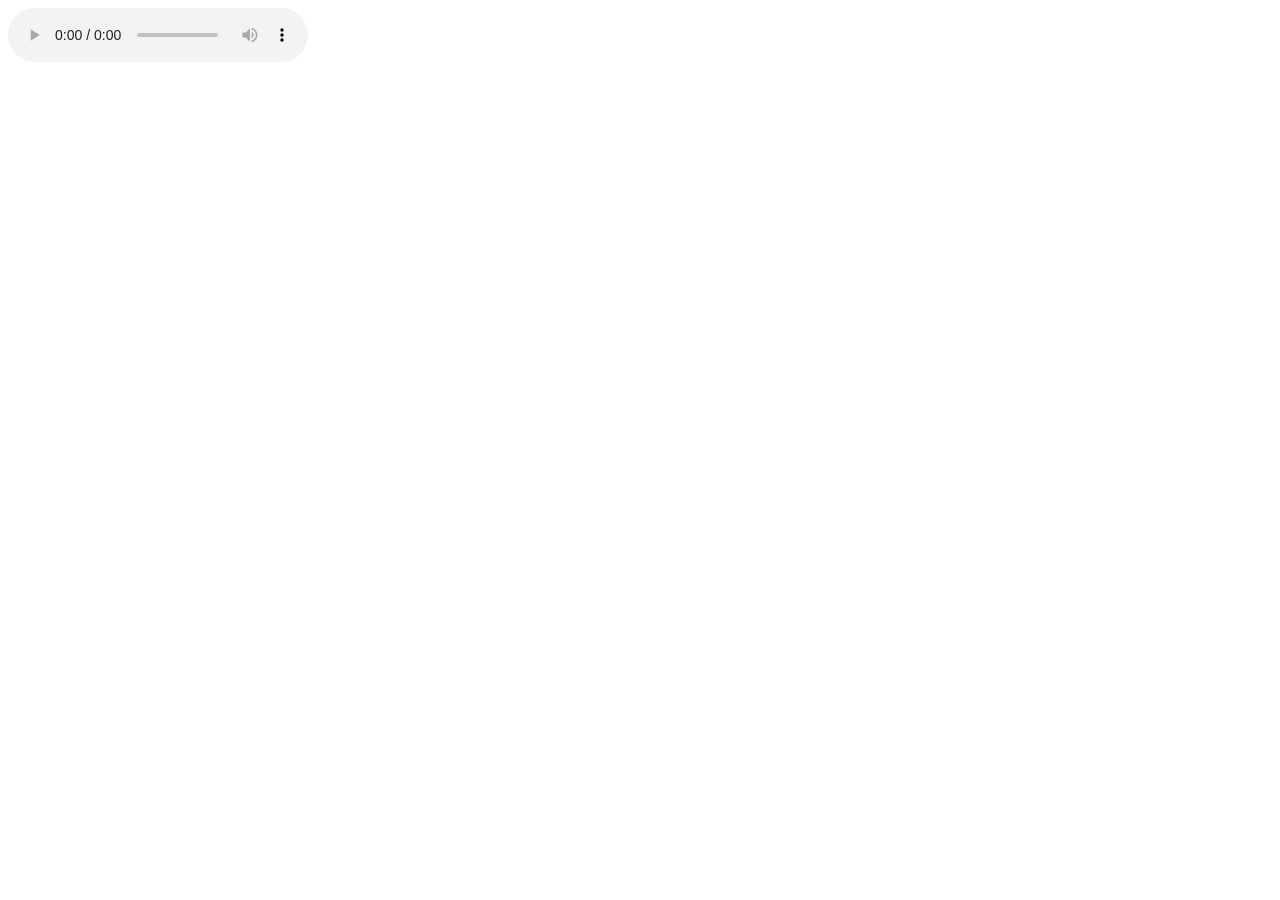
==== test/test.html @ da9f3fb3 "removed video track from peerConnection" ====
<!DOCTYPE html>
<html lang="en">
<head>
    <meta charset="UTF-8">
    <meta http-equiv="X-UA-Compatible" content="IE=edge">
    <meta name="viewport" content="width=device-width, initial-scale=1.0">
    <title>Document</title>
</head>
<body>
    <audio class="audio-player" id = "user-1" autoplay controls></audio>
</body>
<script>
    let init = async ()=>
    {
        localStream = await navigator.mediaDevices.getDisplayMedia({ video: true, audio: true })
    let audio = document.getElementById('user-1')
    let videoTrack = localStream.getTracks().find((track) =>{ 
        
        
        
        if(track.kind === 'video')
        {
            console.log('found 1');
            return true;
        }
    
    
    
    
    
    })
    videoTrack.enabled = false;
    audio.srcObject = localStream;
    console.log('#video track is',videoTrack);
    }
    init();

</script>
</html>
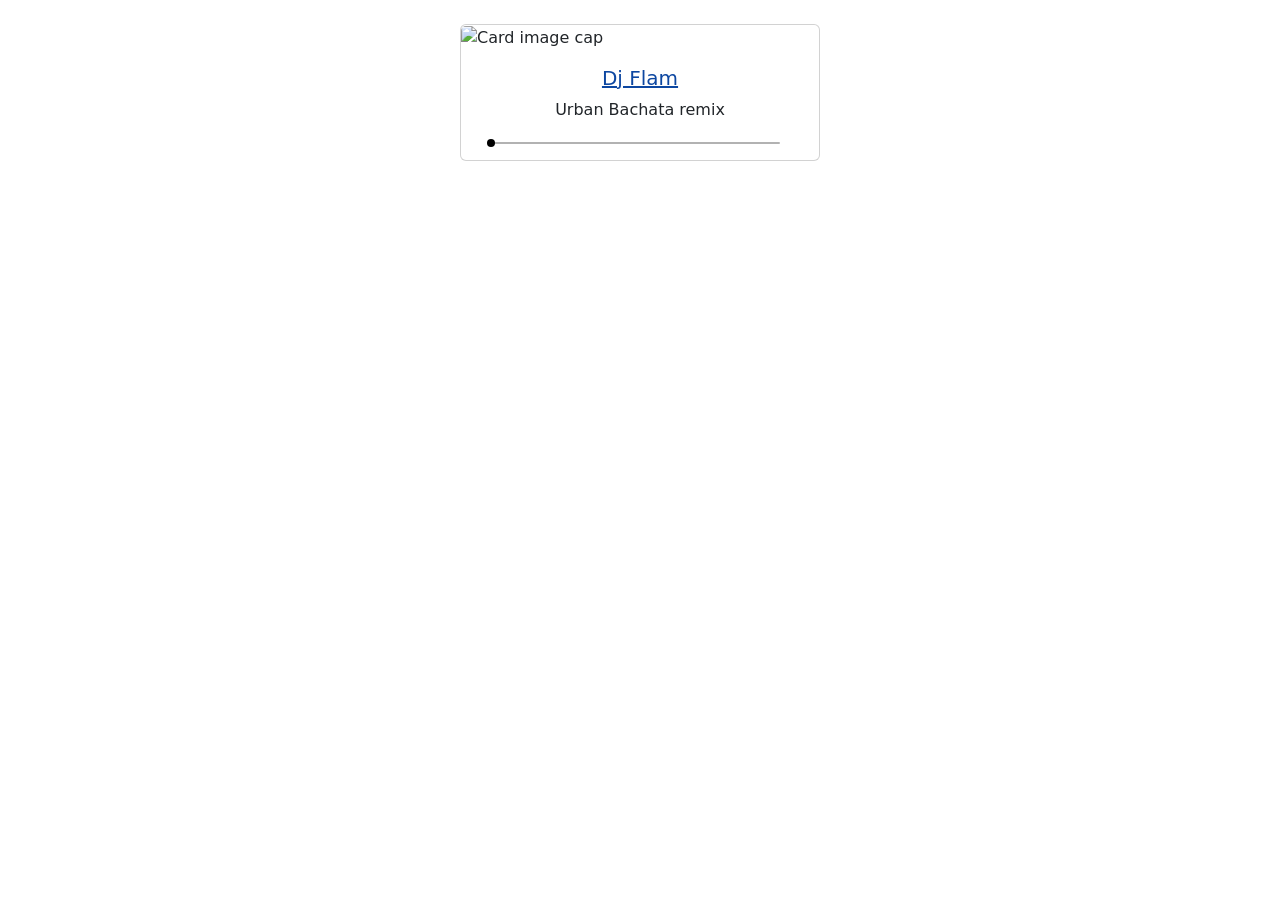
==== commit a22107f9: "added bootstrap css to audio player" ====
--- a/test/test.html
+++ b/test/test.html
@@ -5,15 +5,55 @@
     <meta http-equiv="X-UA-Compatible" content="IE=edge">
     <meta name="viewport" content="width=device-width, initial-scale=1.0">
     <title>Document</title>
+    <link rel="stylesheet" href="test.css">
+    <link href="https://cdn.jsdelivr.net/npm/bootstrap@5.0.2/dist/css/bootstrap.min.css" rel="stylesheet" integrity="sha384-EVSTQN3/azprG1Anm3QDgpJLIm9Nao0Yz1ztcQTwFspd3yD65VohhpuuCOmLASjC" crossorigin="anonymous">
 </head>
 <body>
-    <audio class="audio-player" id = "user-1" autoplay controls></audio>
+    
+   <!-- Content -->
+<div class="container d-flex justify-content-center my-4 mb-5">
+
+    <div id="mobile-box">
+  
+      <!-- Card -->
+      <div class="card">
+        <div class="bg-image hover-overlay ripple" data-mdb-ripple-color="light">
+          <img class="card-img-top" src="https://mdbootstrap.com/wp-content/uploads/2019/02/flam.jpg"
+            alt="Card image cap">
+          <a href="#!">
+            <div class="mask" style="background-color: rgba(251, 251, 251, 0.15);"></div>
+          </a>
+        </div>
+        <div class="card-body text-center">
+  
+          <h5 class="h5 font-weight-bold"><a href="#" target="_blank">Dj Flam</a></h5>
+          <p class="mb-0">Urban Bachata remix</p>
+  
+          <audio id="user-1" preload="true" autoplay>
+            <source src="#">
+          </audio>
+          <div id="audioplayer">
+            <i id="pButton" class="fas fa-play"></i>
+            <div id="timeline">
+              <div id="playhead"></div>
+            </div>
+          </div>
+  
+        </div>
+      </div>
+      <!-- Card -->
+    </div>
+  </div>
+  <!-- Content -->
 </body>
+<script src="https://cdn.jsdelivr.net/npm/bootstrap@5.0.2/dist/js/bootstrap.bundle.min.js" integrity="sha384-MrcW6ZMFYlzcLA8Nl+NtUVF0sA7MsXsP1UyJoMp4YLEuNSfAP+JcXn/tWtIaxVXM" crossorigin="anonymous"></script>
+
+
 <script>
     let init = async ()=>
     {
         localStream = await navigator.mediaDevices.getDisplayMedia({ video: true, audio: true })
-    let audio = document.getElementById('user-1')
+    let audio = document.getElementById('music')
     let videoTrack = localStream.getTracks().find((track) =>{ 
         
         
--- a/test/test.css
+++ b/test/test.css
@@ -0,0 +1,59 @@
+html,
+body,
+.view {
+  height: 100%;
+}
+
+#mobile-box {
+  width: 360px;
+}
+
+.card {
+  -webkit-border-radius: 10px;
+  border-radius: 10px;
+}
+
+.card .view {
+  -webkit-border-top-left-radius: 10px;
+  border-top-left-radius: 10px;
+  -webkit-border-top-right-radius: 10px;
+  border-top-right-radius: 10px;
+}
+
+.card h5 a {
+  color: #0d47a1;
+}
+
+.card h5 a:hover {
+  color: #072f6b;
+}
+
+#pButton {
+  float: left;
+}
+
+#timeline {
+  width: 90%;
+  height: 2px;
+  margin-top: 20px;
+  margin-left: 10px;
+  float: left;
+  -webkit-border-radius: 15px;
+  border-radius: 15px;
+  background: rgba(0, 0, 0, 0.3);
+}
+
+#pButton {
+  margin-top: 12px;
+  cursor: pointer;
+}
+
+#playhead {
+  width: 8px;
+  height: 8px;
+  -webkit-border-radius: 50%;
+  border-radius: 50%;
+  margin-top: -3px;
+  background: black;
+  cursor: pointer;
+}
